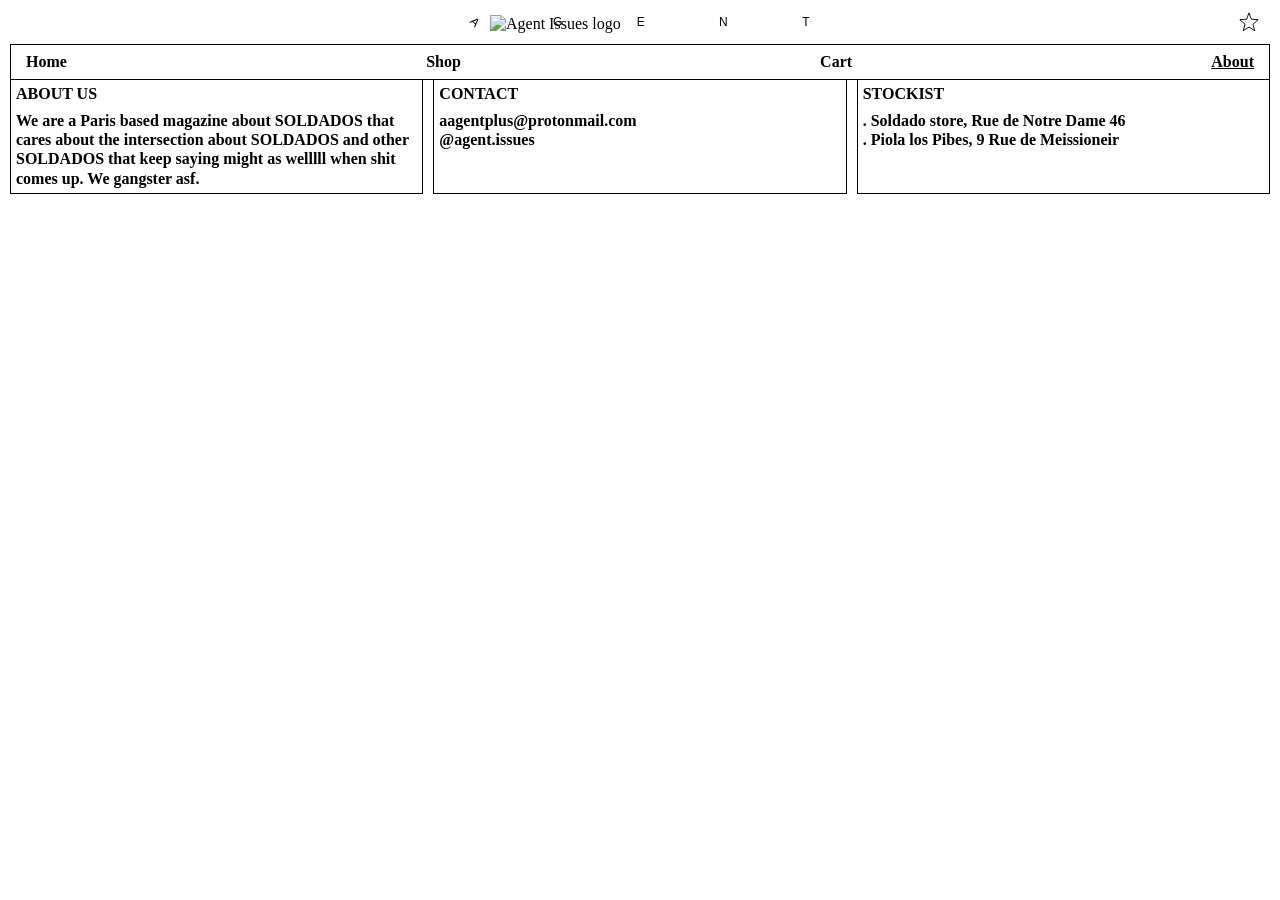
==== about.html @ 35ed7b1f "Add files via upload" ====
<!DOCTYPE html>
<html lang="en">
<head>
<meta charset="UTF-8">
<meta name="viewport" content="width=device-width, initial-scale=1.0">
<title>AAGENT+ About</title>
<meta name="description" content="AAGENT+ — about the magazine, contact info, and stockists.">
<link rel="stylesheet" href="styles.css">
</head>
<body>

<div class="intro-overlay" id="introOverlay">
  <video id="introVideo" src="assets/reel.mp4" autoplay muted playsinline></video>
</div>

<header class="site-header">
  <div class="brand-row">
    <span class="brand-title"><span class="brand-title__a">a</span>gent</span>
    <svg class="star" width="22" height="22" viewBox="0 0 24 24" fill="none" aria-hidden="true">
      <path d="M12 2 L14.59 8.99 L22 9.51 L16.36 14.36 L18.18 21.51 L12 17.5 L5.82 21.51 L7.64 14.36 L2 9.51 L9.41 8.99 Z" stroke="#000" stroke-width="1"/>
    </svg>
  </div>
  <img class="logo-overlay" src="assets/logo-agent-issues.png" alt="Agent Issues logo">
  <nav class="main-nav">
    <a href="index.html">Home</a>
    <a href="shop.html">Shop</a>
    <a href="#">Cart</a>
    <a href="about.html" class="active">About</a>
  </nav>
</header>

<main>
  <section class="info-row info-row--top">
    <div class="info-box">
      <h2>ABOUT US</h2>
      <p>We are a Paris based magazine about SOLDADOS that cares about the intersection about SOLDADOS and other SOLDADOS that keep saying might as welllll when shit comes up. We gangster asf.</p>
    </div>
    <div class="info-box">
      <h2>CONTACT</h2>
      <p>aagentplus@protonmail.com<br>@agent.issues</p>
    </div>
    <div class="info-box">
      <h2>STOCKIST</h2>
      <p>. Soldado store, Rue de Notre Dame 46<br>. Piola los Pibes, 9 Rue de Meissioneir</p>
    </div>
  </section>
</main>

<script src="script.js"></script>
</body>
</html>
---- styles.css ----
* {
  box-sizing: border-box;
}

body {
  margin: 0;
  background: #fff;
  color: #000;
}

/* ---------- header ---------- */

@keyframes rise-in {
  from {
    opacity: 0;
    transform: translateY(30px);
  }
  to {
    opacity: 1;
    transform: translateY(0);
  }
}

.site-header {
  position: relative;
}

.logo-overlay {
  position: absolute;
  top: 0;
  left: calc(50% - 150px); /* half of the 300px width, frees up transform for the load-in animation */
  width: 300px;
  mix-blend-mode: multiply;
  height: auto;
  z-index: 100;
  pointer-events: none;
  animation: rise-in 0.6s ease both;
  animation-delay: 0.1s;
}

.brand-row {
  position: relative;
  display: flex;
  justify-content: center;
  align-items: center;
  margin-top: 15px;
  margin-bottom: 15px;
  padding: 0 20px;
  animation: rise-in 0.6s ease both;
}

.brand-title {
  font-family: 'Helvetica Neue', Helvetica, Arial, sans-serif;
  font-size: 12px;
  letter-spacing: 74.4px; /* 620% of 12px */
  text-transform: uppercase;
  margin-right: -74.4px; /* cancel trailing letter-spacing so glyphs are truly centered */
}

.brand-title__a {
  display: inline-block;
  letter-spacing: normal;
  margin-right: 74.4px; /* preserves the 620% tracking without rotating the gap */
  transform: rotate(45deg);
}

.star {
  position: absolute;
  right: 20px;
  top: 50%;
  transform: translateY(-50%);
}

.star path {
  transition: stroke 0.15s ease, fill 0.15s ease;
}

.star:hover path {
  stroke: #ffd400;
  fill: #ffd400;
}

.main-nav {
  margin: 0 10px;
  border: 1px solid #000;
  display: flex;
  justify-content: space-between;
  align-items: center;
  padding: 8px 0;
  position: sticky;
  top: 0;
  background: #fff;
  z-index: 20;
  animation: rise-in 0.6s ease both;
  animation-delay: 0.2s;
}

.main-nav a {
  font-family: 'Times New Roman', Times, serif;
  font-weight: 700;
  font-size: 16px;
  color: #000;
  text-decoration: none;
  padding: 0 15px;
}

.main-nav a.active,
.main-nav a:hover {
  text-decoration: underline;
}

/* ---------- 3-column covers ---------- */

.columns {
  display: grid;
  grid-template-columns: repeat(3, 1fr);
  gap: 10px;
  margin: 0 10px;
}

.column {
  min-width: 0;
  display: flex;
  flex-direction: column;
  border: 1px solid #000;
  border-top: none;
  transition: border-color 0.15s ease;
  animation: rise-in 0.6s ease both;
}

.column:nth-child(1) { animation-delay: 0.3s; }
.column:nth-child(2) { animation-delay: 0.4s; }
.column:nth-child(3) { animation-delay: 0.5s; }

.column:hover {
  border-color: red;
  cursor: pointer;
}

.column img {
  display: block;
  width: 100%;
  aspect-ratio: 912 / 1193;
  object-fit: cover;
  object-position: center top;
}

.column img.tee {
  aspect-ratio: 900 / 1125;
  object-position: center center;
}

.price-bar {
  border-top: 1px solid #000;
  display: flex;
  justify-content: space-between;
  align-items: center;
  padding: 8px 15px;
  font-family: 'Times New Roman', Times, serif;
  font-weight: 700;
  font-size: 16px;
  transition: color 0.15s ease, border-color 0.15s ease;
}

.column:hover .price-bar {
  color: red;
  border-color: red;
}

/* ---------- footer info ---------- */

.info-row {
  display: grid;
  grid-template-columns: repeat(3, 1fr);
  gap: 10px;
  margin: 160px 10px 10px;
}

.info-row.info-row--top {
  margin: 0 10px;
}

.info-box {
  min-width: 0;
  border: 1px solid #000;
  padding: 5px;
  font-family: 'Times New Roman', Times, serif;
  animation: rise-in 0.6s ease both;
}

.info-box:nth-child(1) { animation-delay: 0s; }
.info-box:nth-child(2) { animation-delay: 0.1s; }
.info-box:nth-child(3) { animation-delay: 0.2s; }

.info-row--top .info-box {
  border-top: none;
}

.info-box h2 {
  margin: 0 0 8px;
  font-size: 16px;
  font-weight: 700;
}

.info-box p {
  margin: 0;
  font-size: 16px;
  font-weight: 700;
  line-height: 1.2;
}

/* ---------- intro reel ---------- */

.intro-overlay {
  position: fixed;
  inset: 0;
  background: #000;
  z-index: 1000;
  display: flex;
  align-items: center;
  justify-content: center;
  cursor: pointer;
}

.intro-overlay video {
  width: 100%;
  height: 100%;
  object-fit: cover;
}
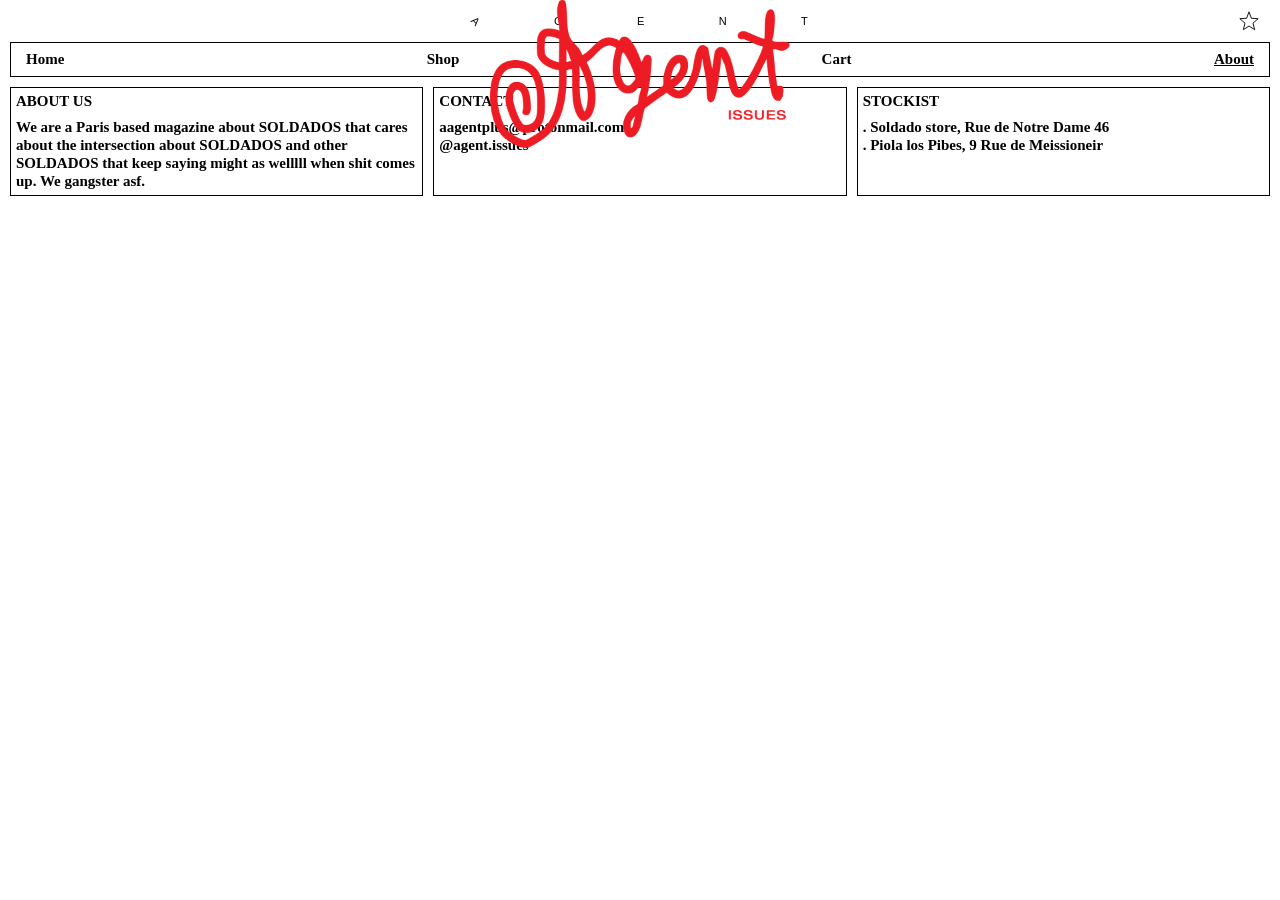
==== commit daae82f9: "Update brand title and logo overlay to link" ====
--- a/about.html
+++ b/about.html
@@ -15,12 +15,14 @@
 
 <header class="site-header">
   <div class="brand-row">
-    <span class="brand-title"><span class="brand-title__a">a</span>gent</span>
+    <a class="brand-title" href="index.html"><span class="brand-title__a">a</span>gent</a>
     <svg class="star" width="22" height="22" viewBox="0 0 24 24" fill="none" aria-hidden="true">
       <path d="M12 2 L14.59 8.99 L22 9.51 L16.36 14.36 L18.18 21.51 L12 17.5 L5.82 21.51 L7.64 14.36 L2 9.51 L9.41 8.99 Z" stroke="#000" stroke-width="1"/>
     </svg>
   </div>
-  <img class="logo-overlay" src="assets/logo-agent-issues.png" alt="Agent Issues logo">
+  <a class="logo-overlay" href="index.html">
+    <img src="assets/logo-agent-issues.png" alt="Agent Issues logo">
+  </a>
   <nav class="main-nav">
     <a href="index.html">Home</a>
     <a href="shop.html">Shop</a>
--- a/styles.css
+++ b/styles.css
@@ -8,6 +8,15 @@
   color: #000;
 }
 
+body.no-scroll {
+  overflow: hidden;
+  height: 100vh;
+}
+
+html:has(body.no-scroll) {
+  overflow: hidden;
+}
+
 /* ---------- header ---------- */
 
 @keyframes rise-in {
@@ -22,20 +31,33 @@
 }
 
 .site-header {
-  position: relative;
+  position: fixed;
+  top: 0;
+  left: 0;
+  width: 100%;
+  z-index: 40;
+}
+
+main {
+  padding-top: var(--header-h, 110px);
 }
 
 .logo-overlay {
   position: absolute;
   top: 0;
   left: calc(50% - 150px); /* half of the 300px width, frees up transform for the load-in animation */
+  display: block;
   width: 300px;
-  mix-blend-mode: multiply;
   height: auto;
   z-index: 100;
-  pointer-events: none;
   animation: rise-in 0.6s ease both;
   animation-delay: 0.1s;
+}
+
+.logo-overlay img {
+  display: block;
+  width: 100%;
+  height: auto;
 }
 
 .brand-row {
@@ -51,16 +73,18 @@
 
 .brand-title {
   font-family: 'Helvetica Neue', Helvetica, Arial, sans-serif;
-  font-size: 12px;
-  letter-spacing: 74.4px; /* 620% of 12px */
+  font-size: 11px;
+  letter-spacing: 74.4px; /* tracking value kept independent of font-size */
   text-transform: uppercase;
   margin-right: -74.4px; /* cancel trailing letter-spacing so glyphs are truly centered */
+  color: inherit;
+  text-decoration: none;
 }
 
 .brand-title__a {
   display: inline-block;
   letter-spacing: normal;
-  margin-right: 74.4px; /* preserves the 620% tracking without rotating the gap */
+  margin-right: 74.4px; /* preserves the tracking without rotating the gap */
   transform: rotate(45deg);
 }
 
@@ -81,7 +105,7 @@
 }
 
 .main-nav {
-  margin: 0 10px;
+  margin: 0 10px 10px;
   border: 1px solid #000;
   display: flex;
   justify-content: space-between;
@@ -89,7 +113,6 @@
   padding: 8px 0;
   position: sticky;
   top: 0;
-  background: #fff;
   z-index: 20;
   animation: rise-in 0.6s ease both;
   animation-delay: 0.2s;
@@ -98,7 +121,7 @@
 .main-nav a {
   font-family: 'Times New Roman', Times, serif;
   font-weight: 700;
-  font-size: 16px;
+  font-size: 15px;
   color: #000;
   text-decoration: none;
   padding: 0 15px;
@@ -122,18 +145,18 @@
   min-width: 0;
   display: flex;
   flex-direction: column;
-  border: 1px solid #000;
-  border-top: none;
-  transition: border-color 0.15s ease;
-  animation: rise-in 0.6s ease both;
+  animation: rise-in 0.6s ease both;
+  color: inherit;
+  text-decoration: none;
 }
 
 .column:nth-child(1) { animation-delay: 0.3s; }
 .column:nth-child(2) { animation-delay: 0.4s; }
 .column:nth-child(3) { animation-delay: 0.5s; }
+.column:nth-child(4) { animation-delay: 0.6s; }
+.column:nth-child(5) { animation-delay: 0.7s; }
 
 .column:hover {
-  border-color: red;
   cursor: pointer;
 }
 
@@ -151,20 +174,143 @@
 }
 
 .price-bar {
-  border-top: 1px solid #000;
+  border: 1px solid #000;
   display: flex;
   justify-content: space-between;
   align-items: center;
   padding: 8px 15px;
   font-family: 'Times New Roman', Times, serif;
   font-weight: 700;
-  font-size: 16px;
+  font-size: 15px;
   transition: color 0.15s ease, border-color 0.15s ease;
 }
 
 .column:hover .price-bar {
   color: red;
   border-color: red;
+}
+
+/* ---------- product detail page ---------- */
+
+.columns.product-grid {
+  align-items: start;
+}
+
+.product-col {
+  display: flex;
+  flex-direction: column;
+  gap: 10px;
+}
+
+.hero-strip {
+  position: fixed;
+  top: calc(50% - 36vh);
+  left: 0;
+  width: 100vw;
+  height: 72vh;
+  z-index: -1;
+  overflow: hidden;
+  animation: rise-in 0.6s ease both;
+}
+
+.hero-strip__track {
+  display: flex;
+  width: max-content;
+  height: 100%;
+  gap: 10px;
+  will-change: transform;
+}
+
+.hero-strip img {
+  flex: 0 0 auto;
+  width: 60vw;
+  height: 100%;
+  object-fit: cover;
+  pointer-events: auto;
+}
+
+.hero-strip img.portrait {
+  object-fit: contain;
+  background: #fff;
+}
+
+.product-col--hero {
+  height: calc(100vh - 120px);
+  justify-content: flex-end;
+}
+
+.cart-controls {
+  display: grid;
+  grid-template-columns: repeat(3, 1fr);
+  gap: 10px;
+}
+
+.cart-controls .info-box {
+  display: flex;
+  align-items: center;
+  justify-content: center;
+  text-align: center;
+  transition: border-color 0.15s ease;
+}
+
+.cart-controls .info-box:hover {
+  border-color: red;
+}
+
+.cart-controls .qty {
+  display: flex;
+  align-items: center;
+  justify-content: space-between;
+  width: 100%;
+}
+
+.cart-controls button {
+  font-family: 'Times New Roman', Times, serif;
+  font-weight: 700;
+  font-size: 15px;
+  border: none;
+  background: none;
+  cursor: pointer;
+  padding: 0;
+  transition: color 0.15s ease;
+}
+
+.cart-controls button:hover {
+  color: red;
+}
+
+.credits-col {
+  display: flex;
+}
+
+.credits-box {
+  width: 66%;
+  margin-left: auto;
+  height: auto;
+  overflow-y: visible;
+}
+
+.info-box.credits-box p {
+  margin: 0 0 16px;
+}
+
+.info-box.credits-box p:last-child {
+  margin-bottom: 0;
+}
+
+.credits-box summary {
+  display: none;
+  list-style: none;
+  font-weight: 700;
+  padding: 4px 0;
+}
+
+.credits-box summary::-webkit-details-marker {
+  display: none;
+}
+
+.page-issue1 .info-box {
+  background-color: rgba(255, 255, 255, 0.85);
 }
 
 /* ---------- footer info ---------- */
@@ -192,19 +338,15 @@
 .info-box:nth-child(2) { animation-delay: 0.1s; }
 .info-box:nth-child(3) { animation-delay: 0.2s; }
 
-.info-row--top .info-box {
-  border-top: none;
-}
-
 .info-box h2 {
   margin: 0 0 8px;
-  font-size: 16px;
+  font-size: 15px;
   font-weight: 700;
 }
 
 .info-box p {
   margin: 0;
-  font-size: 16px;
+  font-size: 15px;
   font-weight: 700;
   line-height: 1.2;
 }
@@ -227,3 +369,128 @@
   height: 100%;
   object-fit: cover;
 }
+
+/* ---------- responsive ---------- */
+
+@media (max-width: 700px) {
+  .columns:not(.product-grid),
+  .info-row {
+    grid-template-columns: 1fr;
+  }
+
+  .cart-controls {
+    grid-template-columns: 1fr;
+  }
+
+  .logo-overlay {
+    display: none;
+  }
+
+  .star {
+    position: fixed;
+    top: auto;
+    right: 10px;
+    bottom: 10px;
+    transform: none;
+    background: #fff;
+    border: 1px solid #000;
+    border-radius: 50%;
+    padding: 6px;
+    z-index: 50;
+  }
+
+  /* product page: normal page scroll, images stacked in the flow */
+  .page-issue1.no-scroll {
+    overflow: auto;
+    height: auto;
+  }
+
+  html:has(.page-issue1.no-scroll) {
+    overflow: auto;
+  }
+
+  .page-issue1 main {
+    padding-top: calc(var(--header-h, 110px) + 10px);
+  }
+
+  .page-issue1 .hero-strip {
+    position: static;
+    width: 100%;
+    height: auto;
+    z-index: auto;
+    padding-bottom: 220px;
+  }
+
+  .page-issue1 .hero-strip__track {
+    flex-direction: column;
+    width: 100%;
+    height: auto;
+    transform: none !important;
+  }
+
+  .page-issue1 .hero-strip img {
+    width: 100%;
+    height: auto;
+    aspect-ratio: 4 / 3;
+  }
+
+  .page-issue1 .hero-strip img.portrait {
+    aspect-ratio: auto;
+  }
+
+  .page-issue1 .hero-strip img[aria-hidden="true"] {
+    display: none;
+  }
+
+  /* title/description, contributors (tap to expand), and price overlay the
+     images just like the cart bar does, pinned 10px below the nav */
+  .page-issue1 .columns.product-grid {
+    display: flex;
+    flex-direction: column;
+    align-items: stretch;
+    position: fixed;
+    top: calc(var(--header-h, 110px) + 10px);
+    left: 10px;
+    right: 10px;
+    margin: 0;
+    z-index: 30;
+  }
+
+  .page-issue1 .product-col:not(.product-col--hero),
+  .page-issue1 .credits-col {
+    display: contents;
+  }
+
+  .page-issue1 .credits-box {
+    order: 2;
+    width: 100%;
+    margin-left: 0;
+    height: auto;
+    overflow-y: visible;
+  }
+
+  .page-issue1 .price-box {
+    order: 3;
+  }
+
+  .page-issue1 .credits-box summary {
+    display: block;
+    cursor: pointer;
+  }
+
+  .page-issue1 .credits-box summary:hover {
+    color: red;
+  }
+
+  .page-issue1 .product-col--hero {
+    position: fixed;
+    left: 10px;
+    right: 10px;
+    bottom: 10px;
+    height: auto;
+    justify-content: flex-start;
+    background-color: rgba(255, 255, 255, 0.85);
+    z-index: 30;
+  }
+}
+
